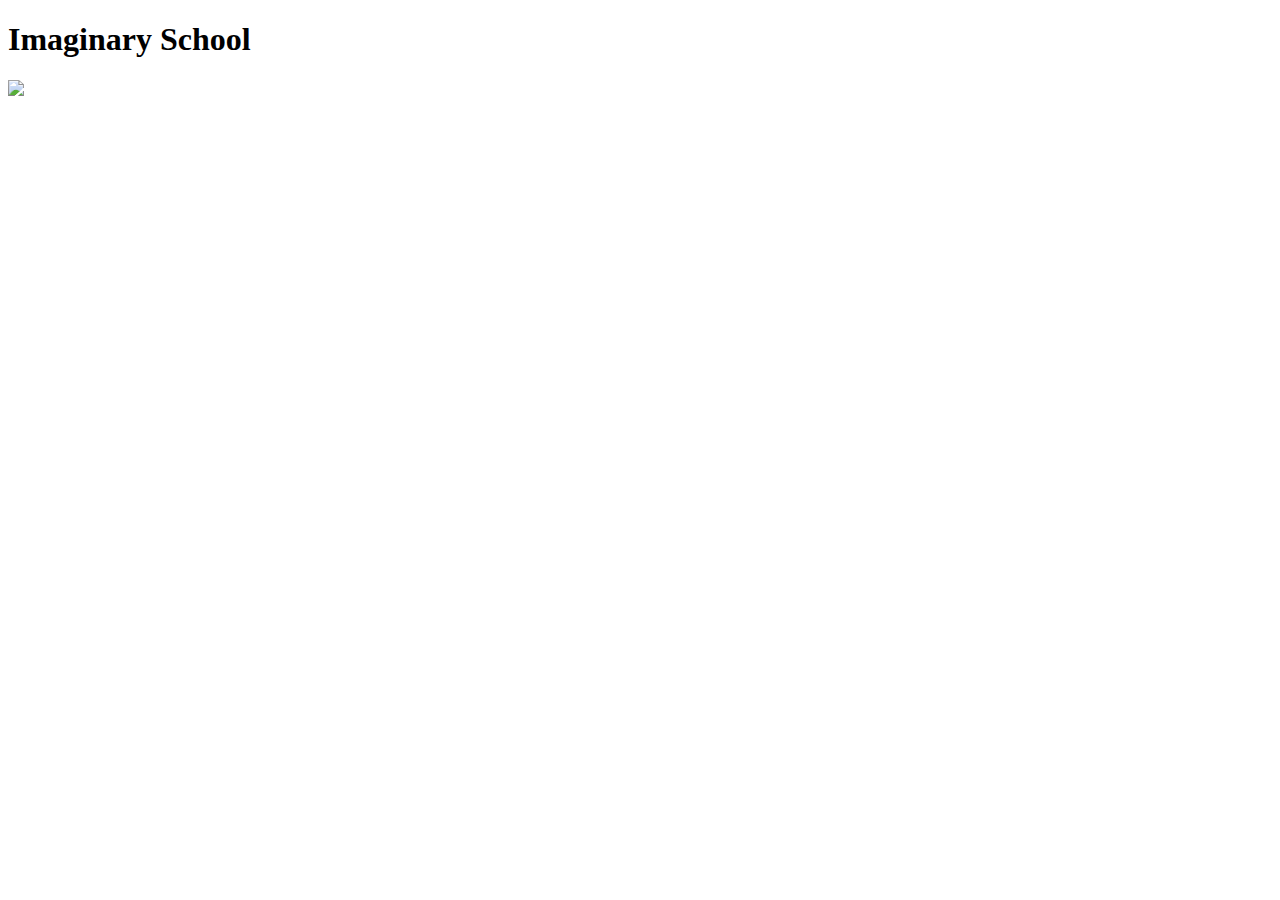
==== Index.html @ b35eabf0 "Update Index.html" ====
<!DOCTYPE html>
<html>
<title>Imaginary School</title>
<link rel="stylesheet" type="text/css" href="">
<head>
</head>

<body>
   <div id="title"><h1>Imaginary School</h1></div>
<div id="image"></div><img src="https://www.greatschools.org/gk/wp-content/uploads/2014/03/The-school-visit-what-to-look-for-what-to-ask-1-750x325.jpg" width="714"></div>

</body>

</html>
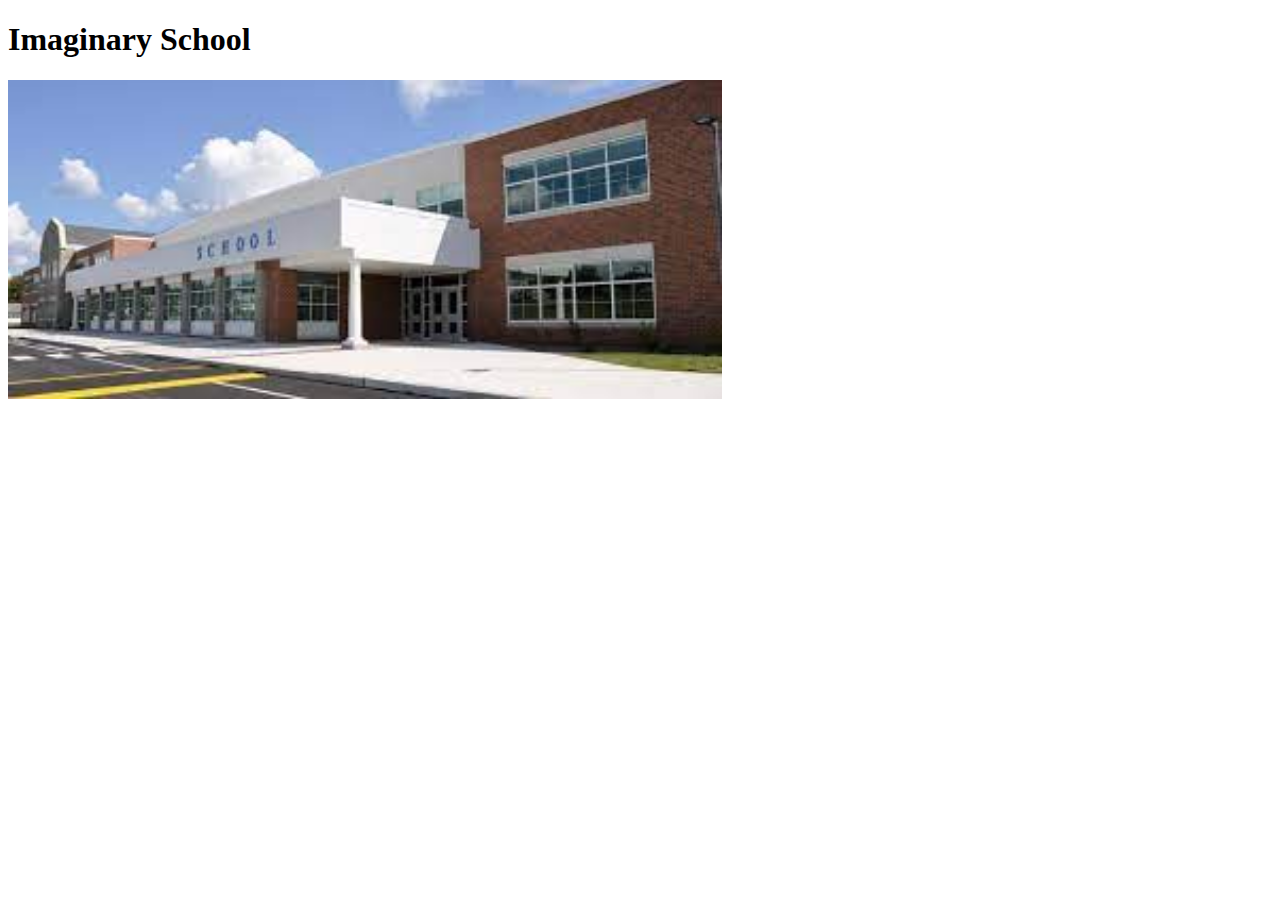
==== commit b4d4b644: "Update Index.html" ====
--- a/Index.html
+++ b/Index.html
@@ -7,7 +7,7 @@
 
 <body>
    <div id="title"><h1>Imaginary School</h1></div>
-<div id="image"></div><img src="https://www.greatschools.org/gk/wp-content/uploads/2014/03/The-school-visit-what-to-look-for-what-to-ask-1-750x325.jpg" width="714"></div>
+<div id="image"></div><img src="download.jpg" width="714"></div>
 
 </body>
 
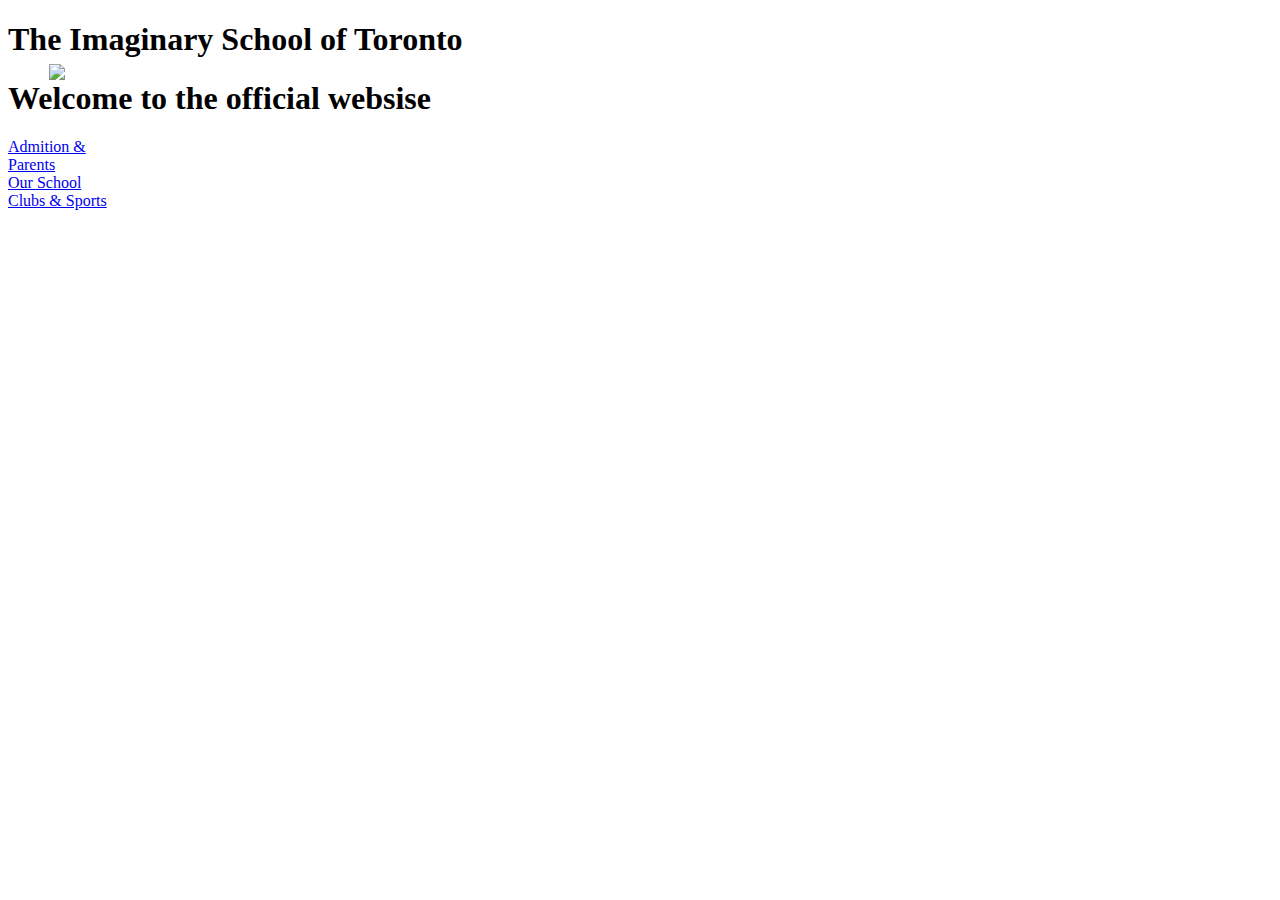
==== commit abf04e84: "Update Index.html" ====
--- a/Index.html
+++ b/Index.html
@@ -1,14 +1,22 @@
 <!DOCTYPE html>
 <html>
 <title>Imaginary School</title>
-<link rel="stylesheet" type="text/css" href="">
+<link rel="stylesheet" type="text/css" href="style.css">
 <head>
 </head>
 
 <body>
-   <div id="title"><h1>Imaginary School</h1></div>
-<div id="image"></div><img src="download.jpg" width="714"></div>
+
+<div id=title><h1>The Imaginary School of Toronto</h1></div>
+<div id=school-name><h1>Welcome to the official websise</h1></div>
+
+<div id="image"><img src="https://www.greatschools.org/gk/wp-content/uploads/2014/03/The-school-visit-what-to-look-for-what-to-ask-1-750x325.jpg" width="720"></div>
+
+<div id="Admition"><a target="_blank" href="https">Admition & <br>Parents</br></a></div>
+
+<div id="Our-School"><a target="_blank" href="https">Our School</a></div>
+
+<div id="clubs-and-sports"><a target="_blank" href="https://www.merriam-webster.com/dictionary/god#:~:text=God%20%3A%20the%20supreme%20or%20ultimate,that%20God%20created%20the%20universe%20%E2%80%A6">Clubs & Sports</a></div>
 
 </body>
-
 </html>
--- a/style.css
+++ b/style.css
@@ -0,0 +1,22 @@
+<style> #title{
+            color: blue;
+            border: 10px solid white;
+            margin: 10px;
+            text-align: center;
+            font-size: 1.5em;
+            font-family: cursive;
+            font-style: italic;
+            padding: 5px;
+            width: 350px;
+            position: absolute;
+            top:3px;
+            left: 150px;
+            z-index:2;
+        }
+        #image {
+            position: absolute;
+            top: 64px;
+            left: 49px;
+            z-index: 1;
+            }
+</style>
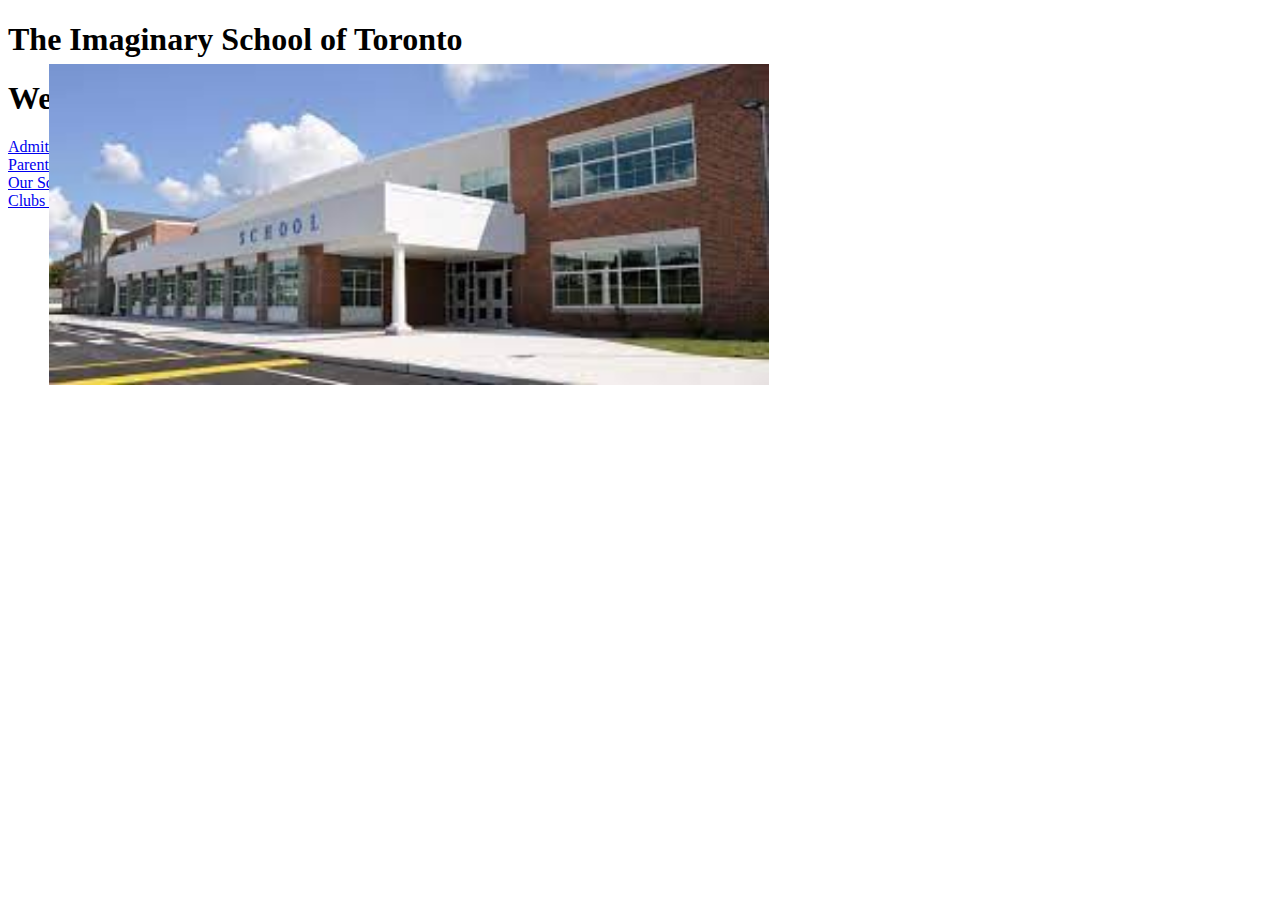
==== commit b956be8b: "Update Index.html" ====
--- a/Index.html
+++ b/Index.html
@@ -10,7 +10,7 @@
 <div id=title><h1>The Imaginary School of Toronto</h1></div>
 <div id=school-name><h1>Welcome to the official websise</h1></div>
 
-<div id="image"><img src="https://www.greatschools.org/gk/wp-content/uploads/2014/03/The-school-visit-what-to-look-for-what-to-ask-1-750x325.jpg" width="720"></div>
+<div id="image"><img src="download.jpg" width="720"></div>
 
 <div id="Admition"><a target="_blank" href="https">Admition & <br>Parents</br></a></div>
 
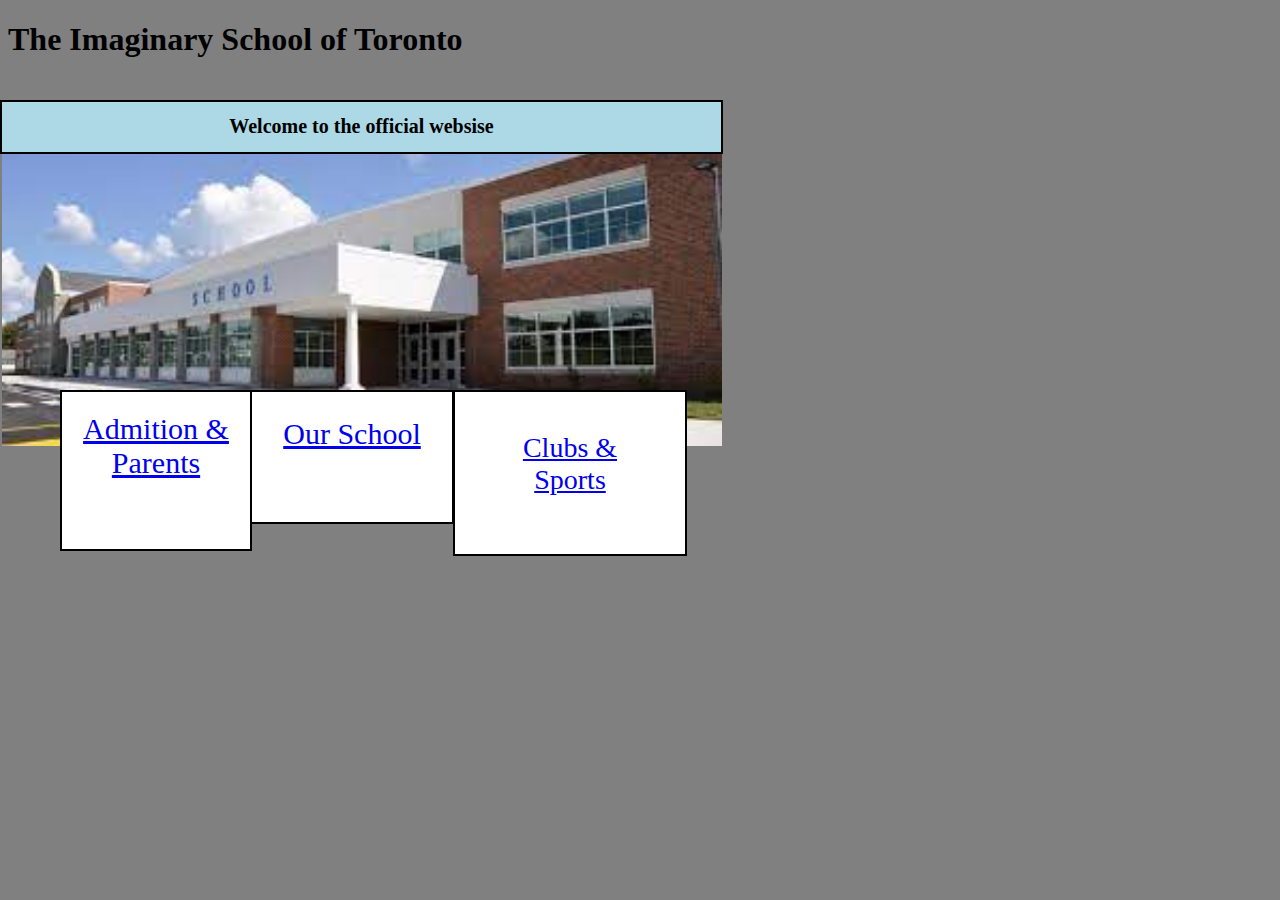
==== commit 13e10a28: "Update Index.html" ====
--- a/Index.html
+++ b/Index.html
@@ -1,8 +1,9 @@
 <!DOCTYPE html>
 <html>
 <title>Imaginary School</title>
+
+<head>
 <link rel="stylesheet" type="text/css" href="style.css">
-<head>
 </head>
 
 <body>
@@ -16,7 +17,7 @@
 
 <div id="Our-School"><a target="_blank" href="https">Our School</a></div>
 
-<div id="clubs-and-sports"><a target="_blank" href="https://www.merriam-webster.com/dictionary/god#:~:text=God%20%3A%20the%20supreme%20or%20ultimate,that%20God%20created%20the%20universe%20%E2%80%A6">Clubs & Sports</a></div>
+<div id="clubs-and-sports"><a target="_blank" href="Page2.html">Clubs & Sports</a></div>
 
 </body>
 </html>
--- a/style.css
+++ b/style.css
@@ -1,22 +1,72 @@
-<style> #title{
-            color: blue;
-            border: 10px solid white;
-            margin: 10px;
-            text-align: center;
-            font-size: 1.5em;
-            font-family: cursive;
-            font-style: italic;
-            padding: 5px;
-            width: 350px;
-            position: absolute;
-            top:3px;
-            left: 150px;
-            z-index:2;
-        }
-        #image {
-            position: absolute;
-            top: 64px;
-            left: 49px;
-            z-index: 1;
+<style> #title {
+                text-align: center;
+                background: rgb(63, 69, 69);
+                border: 2px solid black;
+                font-family: cursive;
+                padding: 10px;
+                width: 699px;
+                position: absolute;
+                top: 0px;
+                left: 0px;
+            }
+            #school-name {
+                font-size: 10px;
+                text-align: center;
+                background: lightblue;
+                border: 2px solid black;
+                font-family: cursive;
+                padding: 0px;
+                width: 719px;
+                position: absolute;
+                top: 100px;
+                left: 0px;
+            }
+            body {
+                background-color: gray;
+            }
+            #image {
+                position: absolute;
+                top: 125px;
+                left: 1.5px;
+                z-index: -1;
+            }
+            #Admition {
+                font-size: 30px;
+                text-align: center;
+                background: white;
+                border: 2px solid black;
+                font-family: cursive;
+                padding: 20px;
+                width: 148px;
+                height: 117px;
+                position: absolute;
+                top: 390px;
+                left: 60px;
+            }
+            #Our-School {
+                font-size: 30px;
+                text-align: center;
+                background: white;
+                border: 2px solid black;
+                font-family: cursive;
+                padding: 25px;
+                width: 150px;
+                height: 80px;
+                position: absolute;
+                top: 390px;
+                left: 250px;
+            }
+            #clubs-and-sports {
+                font-size: 28px;
+                text-align: center;
+                background: white;
+                border: 2px solid black;
+                font-family: cursive;
+                padding: 40px;
+                width: 150px;
+                height: 82px;
+                position: absolute;
+                top: 390px;
+                left: 453px;
             }
 </style>
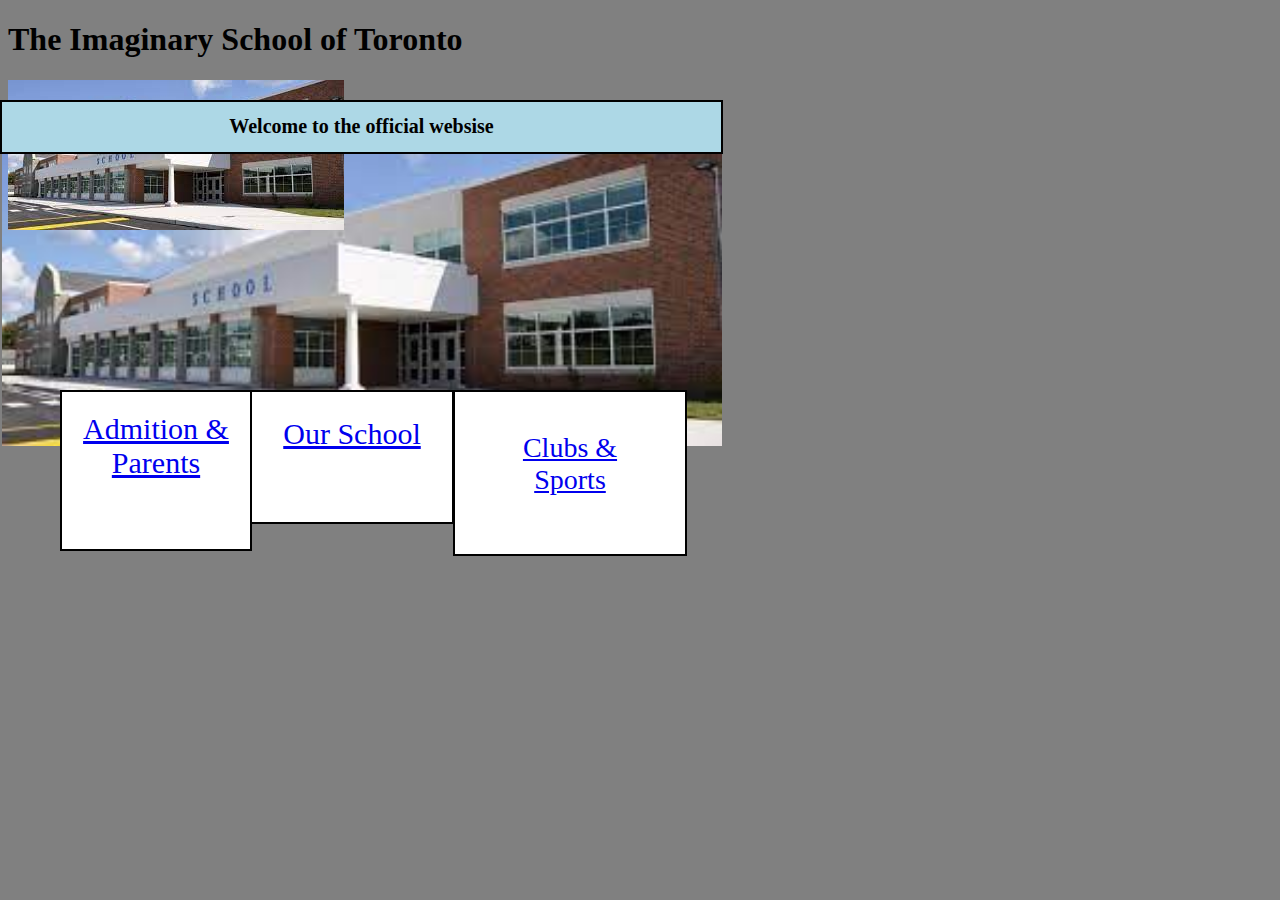
==== commit 719aabc5: "Update Index.html" ====
--- a/Index.html
+++ b/Index.html
@@ -18,6 +18,6 @@
 <div id="Our-School"><a target="_blank" href="https">Our School</a></div>
 
 <div id="clubs-and-sports"><a target="_blank" href="Page2.html">Clubs & Sports</a></div>
-
+<img src = "download.jpg">
 </body>
 </html>
